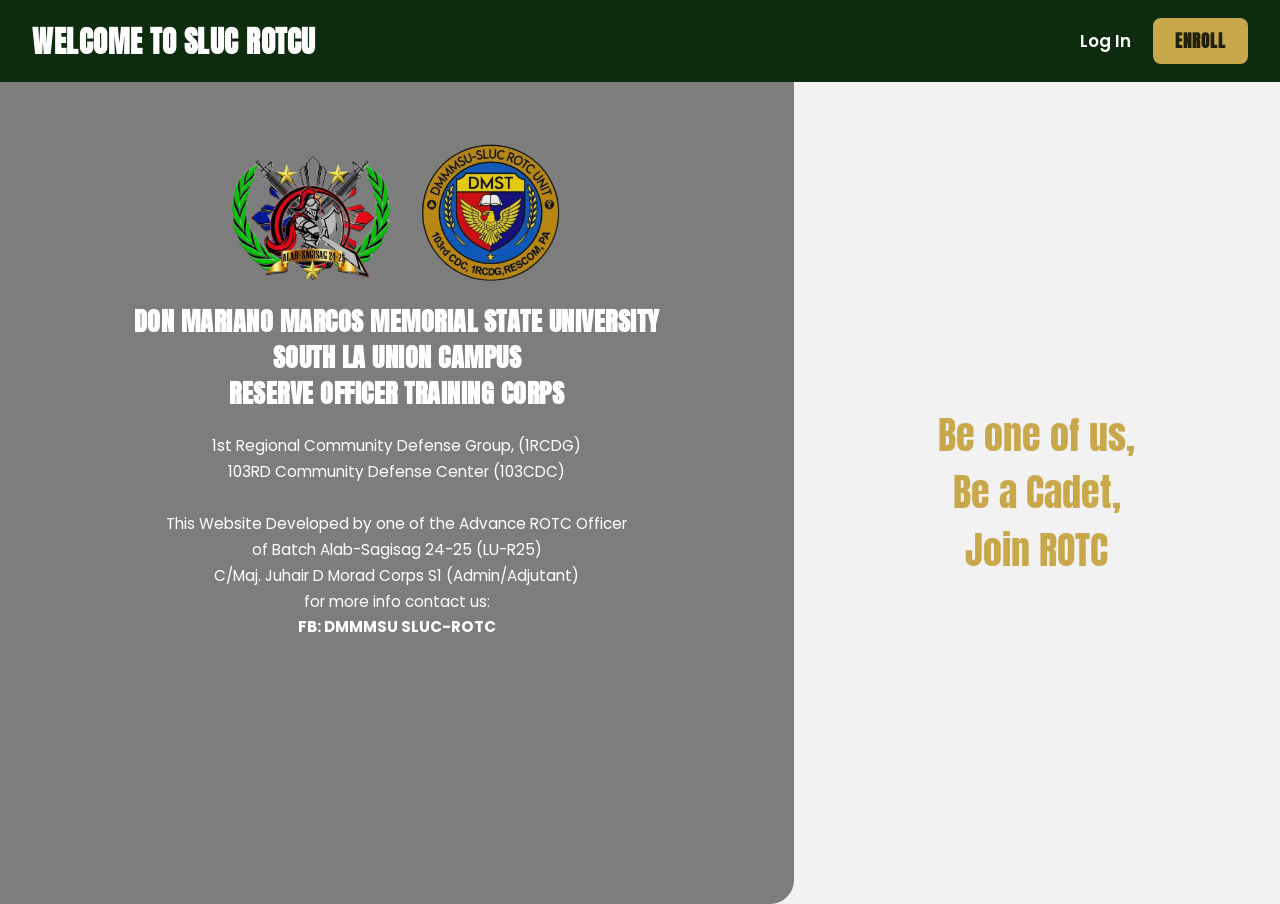
==== index.html @ 0e20f4de "Initial ROTC unit website" ====
<!DOCTYPE html>
<html lang="en">
<head>
<meta charset="UTF-8">
<meta name="viewport" content="width=device-width, initial-scale=1.0">
<title>DMMMSU SLUC ROTC Unit</title>
<link rel="icon" href="assets/img/dmst-seal.png">
<link rel="stylesheet" href="assets/css/style.css">
</head>
<body>

<header class="topbar">
  <h1>WELCOME TO SLUC ROTCU</h1>
  <div class="topbar-actions">
    <a href="login.html">Log In</a>
    <a href="enroll.html" class="btn-enroll">ENROLL</a>
  </div>
</header>

<section class="hero">
  <div class="hero-panel">
    <div class="hero-logos">
      <img src="assets/img/alab-sagisag.png" alt="ALAB-SAGISAG 24-25 logo">
      <img src="assets/img/dmst-seal.png" alt="DMMMSU-SLUC ROTC Unit seal">
    </div>
    <h2>DON MARIANO MARCOS MEMORIAL STATE UNIVERSITY<br>
        SOUTH LA UNION CAMPUS<br>
        RESERVE OFFICER TRAINING CORPS</h2>
    <div class="sub">
      1st Regional Community Defense Group, (1RCDG)<br>
      103RD Community Defense Center (103CDC)
      <br><br>
      This Website Developed by one of the Advance ROTC Officer<br>
      of Batch Alab-Sagisag 24-25 (LU-R25)<br>
      C/Maj. Juhair D Morad Corps S1 (Admin/Adjutant)<br>
      for more info contact us:<br>
      <strong>FB: DMMMSU SLUC-ROTC</strong>
    </div>
  </div>
  <div class="hero-side">
    <div class="tagline">Be one of us,<br>Be a Cadet,<br>Join ROTC</div>
  </div>
</section>

</body>
</html>
---- assets/css/style.css ----
/* =========================================================
   DMMMSU SLUC ROTC UNIT — shared stylesheet
   ========================================================= */
@import url('https://fonts.googleapis.com/css2?family=Anton&family=Poppins:wght@400;500;600;700&display=swap');

:root{
  --dark-green:#0d2b0d;
  --gray:#7d7d7d;
  --gray-dark:#5c5c5c;
  --gold:#c9a84c;
  --gold-dark:#a88c33;
  --navy:#1f3a93;
  --navy-dark:#162a6e;
  --red:#c0392b;
  --green-ok:#1e6b2e;
  --light-bg:#f2f2f2;
  --card-bg:#d9d9d9;
  --text-dark:#1a1a1a;
  --radius:10px;
}

*{box-sizing:border-box;margin:0;padding:0;}

body{
  font-family:'Poppins',sans-serif;
  color:var(--text-dark);
  background:var(--light-bg);
}

h1,h2,h3,.display{
  font-family:'Anton',sans-serif;
  letter-spacing:.5px;
  text-transform:uppercase;
}

a{text-decoration:none;color:inherit;}
button{font-family:inherit;cursor:pointer;border:none;}
input,select,textarea{font-family:inherit;}

/* ---------- Top header (public pages) ---------- */
.topbar{
  background:var(--dark-green);
  color:#fff;
  display:flex;
  align-items:center;
  justify-content:space-between;
  padding:18px 32px;
}
.topbar h1{font-size:1.8rem;}
.topbar-actions{display:flex;align-items:center;gap:22px;}
.topbar-actions a{font-weight:600;font-size:1.05rem;}
.btn-enroll{
  background:var(--gold);
  color:#20200b;
  font-weight:700;
  padding:10px 22px;
  border-radius:8px;
  font-family:'Anton',sans-serif;
  letter-spacing:1px;
}
.btn-enroll:hover{background:var(--gold-dark);}

/* ---------- Landing / hero ---------- */
.hero{
  display:flex;
  min-height:calc(100vh - 78px);
}
.hero-panel{
  flex:1;
  background:var(--gray);
  color:#fff;
  border-radius:0 0 24px 0;
  padding:56px 48px;
  display:flex;
  flex-direction:column;
  align-items:center;
  text-align:center;
  gap:8px;
}
.hero-logos{display:flex;gap:24px;align-items:center;margin-bottom:8px;}
.hero-logos img{height:150px;width:auto;}
.hero-panel h2{font-size:1.6rem;line-height:1.4;}
.hero-panel .sub{margin-top:14px;font-size:.95rem;line-height:1.7;}
.hero-side{
  flex:0 0 38%;
  display:flex;
  align-items:center;
  justify-content:center;
  padding:32px;
}
.hero-side .tagline{
  color:var(--gold);
  font-family:'Anton',sans-serif;
  font-size:2.4rem;
  text-align:center;
  line-height:1.5;
}

/* ---------- Auth pages (login / enroll) ---------- */
.auth-page{
  min-height:100vh;
  background:var(--dark-green) center/cover no-repeat;
  display:flex;
  flex-direction:column;
  align-items:center;
  padding:40px 16px 60px;
  position:relative;
}
.auth-page .seal{height:190px;margin-bottom:-10px;position:relative;z-index:2;}
.auth-card{
  background:rgba(0,0,0,.55);
  border-radius:var(--radius);
  padding:36px 40px;
  width:100%;
  max-width:560px;
  position:relative;
  z-index:2;
  color:#fff;
}
.auth-card .card-title{
  background:#000;
  display:inline-block;
  padding:10px 24px;
  border-radius:8px;
  text-align:center;
  font-family:'Anton',sans-serif;
  margin:-70px auto 26px;
  display:block;
  width:max-content;
}
.form-row{
  display:flex;
  align-items:center;
  gap:14px;
  margin-bottom:16px;
}
.form-row label{width:150px;flex:0 0 150px;font-weight:600;}
.form-row input, .form-row select{
  flex:1;
  padding:10px 12px;
  border-radius:6px;
  border:none;
  background:#8a8a8a;
  color:#fff;
}
.form-row input::placeholder{color:#eee;}
.auth-actions{
  display:flex;
  justify-content:center;
  gap:18px;
  margin-top:22px;
}
.btn{
  padding:12px 30px;
  border-radius:8px;
  font-weight:700;
  font-family:'Anton',sans-serif;
  letter-spacing:1px;
}
.btn-primary{background:var(--navy);color:#fff;}
.btn-primary:hover{background:var(--navy-dark);}
.btn-gold{background:var(--gold);color:#20200b;}
.btn-gold:hover{background:var(--gold-dark);}
.btn-text{background:transparent;color:#fff;font-size:1.1rem;}
.notice-box{
  position:fixed;
  right:26px;
  bottom:26px;
  background:#000;
  color:#fff;
  padding:20px 24px;
  border-radius:var(--radius);
  max-width:260px;
  text-align:center;
}
.form-msg{min-height:22px;text-align:center;font-weight:600;margin-top:10px;}
.form-msg.error{color:#ff8b7d;}
.form-msg.ok{color:#8bffa1;}

/* ---------- Dashboard layout (student & admin) ---------- */
.dash{
  display:flex;
  min-height:100vh;
}
.dash-main{flex:1;display:flex;flex-direction:column;}
.dash-header{
  background:var(--dark-green);
  color:#fff;
  display:flex;
  align-items:center;
  gap:18px;
  padding:14px 32px;
}
.dash-header img{height:64px;}
.dash-header h1{font-size:1.6rem;}
.sidebar{
  width:280px;
  background:var(--gray);
  display:flex;
  flex-direction:column;
  justify-content:space-between;
}
.sidebar nav{display:flex;flex-direction:column;}
.sidebar a{
  display:flex;
  align-items:center;
  gap:16px;
  padding:20px 22px;
  color:#000;
  font-family:'Anton',sans-serif;
  font-size:1.2rem;
  border-bottom:1px solid rgba(0,0,0,.08);
}
.sidebar a .icon{
  width:42px;height:42px;border-radius:50%;
  background:#fff;
  display:flex;align-items:center;justify-content:center;
  font-size:1.3rem;
}
.sidebar a.active{background:var(--gold);}
.sidebar-footer{
  text-align:center;
  padding:18px;
  border-top:2px solid #000;
  font-size:.85rem;
}
.content{padding:32px 40px;flex:1;}
.content h2.page-title{font-size:2.2rem;margin-bottom:18px;}
.panel{
  background:var(--card-bg);
  border-radius:var(--radius);
  padding:24px;
  margin-bottom:26px;
}
.panel h3{color:var(--gold-dark);margin-bottom:16px;font-size:1.3rem;}
.panel.on-white{background:#e2e2e2;}

/* Buttons for dashboard */
.btn-view{background:var(--navy);color:#fff;padding:8px 18px;border-radius:6px;font-weight:600;}
.btn-approve{background:var(--navy);color:#fff;padding:6px 16px;border-radius:6px;font-weight:700;}
.btn-decline{background:var(--green-ok);color:#fff;padding:6px 16px;border-radius:6px;font-weight:700;}
.btn-delete{background:var(--red);color:#fff;padding:6px 16px;border-radius:6px;font-weight:700;}
.btn-discard{background:transparent;border:2px solid var(--red);color:var(--red);padding:8px 20px;border-radius:6px;font-weight:700;}
.btn-save{background:var(--navy);color:#fff;padding:8px 20px;border-radius:6px;font-weight:700;}

/* table */
table{width:100%;border-collapse:collapse;}
thead th{
  background:#000;color:#fff;padding:8px 12px;text-align:left;
  border-radius:6px;font-size:.85rem;
}
tbody td{padding:10px 12px;border-bottom:1px solid #bbb;font-size:.9rem;background:#e9e9e9;}
tbody tr:hover td{background:#fff;}
.table-scroll{overflow-x:auto;}
.table-actions{display:flex;gap:10px;justify-content:flex-end;margin:10px 0;}

/* Profile page */
.profile-grid{display:flex;gap:28px;flex-wrap:wrap;}
.profile-photo-card{
  background:var(--card-bg);border-radius:var(--radius);padding:22px;
  width:300px;text-align:center;
}
.avatar{
  width:180px;height:180px;border-radius:50%;background:#000;
  display:flex;align-items:center;justify-content:center;margin:0 auto 16px;
  overflow:hidden;
}
.avatar img{width:100%;height:100%;object-fit:cover;}
.avatar svg{width:60%;height:60%;fill:#fff;}
.grade-card{background:var(--gray);border-radius:var(--radius);padding:18px;margin-top:18px;width:300px;}
.grade-card h4{color:var(--green-ok);font-family:'Anton',sans-serif;font-size:1.4rem;margin-bottom:10px;}
.grade-row{display:flex;justify-content:space-between;align-items:center;margin-bottom:10px;}
.grade-pill{background:#3a3a3a;color:#fff;padding:4px 22px;border-radius:14px;}
.detail-card{background:var(--card-bg);border-radius:var(--radius);padding:24px;flex:1;min-width:340px;}
.detail-row{display:flex;align-items:center;gap:10px;margin-bottom:14px;}
.detail-row label{width:120px;font-weight:700;}
.detail-row span, .detail-row input{
  flex:1;background:#a6a6a6;border-radius:6px;padding:8px 12px;color:#fff;border:none;
}
.detail-row input:disabled{opacity:.85;}

/* Attendance */
.qr-box{display:flex;flex-direction:column;gap:12px;align-items:flex-start;}
.qr-result{display:flex;flex-wrap:wrap;gap:24px;align-items:flex-start;margin-top:16px;}
#qr-reader{width:320px;max-width:100%;}
.cam-btn{
  background:var(--navy);color:#fff;padding:14px 26px;border-radius:10px;
  font-weight:700;font-size:1.05rem;width:280px;text-align:center;
}
.cam-btn:hover{background:var(--navy-dark);}

/* Announcement */
.announcement-box{
  background:var(--card-bg);border-radius:var(--radius);padding:20px;min-height:320px;
}
.announcement-box h3{
  color:var(--gold-dark);font-size:2rem;margin-bottom:14px;
}
.announcement-item{background:#fff;border-radius:8px;padding:14px 18px;margin-bottom:12px;}
.announcement-item .meta{font-size:.75rem;color:#666;margin-bottom:4px;}

/* misc */
.hidden{display:none !important;}
.small-note{font-size:.8rem;color:#444;}
.flex-between{display:flex;justify-content:space-between;align-items:center;}
.loading{opacity:.6;pointer-events:none;}

@media(max-width:900px){
  .hero{flex-direction:column;}
  .dash{flex-direction:column;}
  .sidebar{width:100%;flex-direction:row;overflow-x:auto;}
  .sidebar nav{flex-direction:row;}
  .sidebar-footer{display:none;}
  .form-row{flex-direction:column;align-items:flex-start;}
  .form-row label{width:auto;}
}
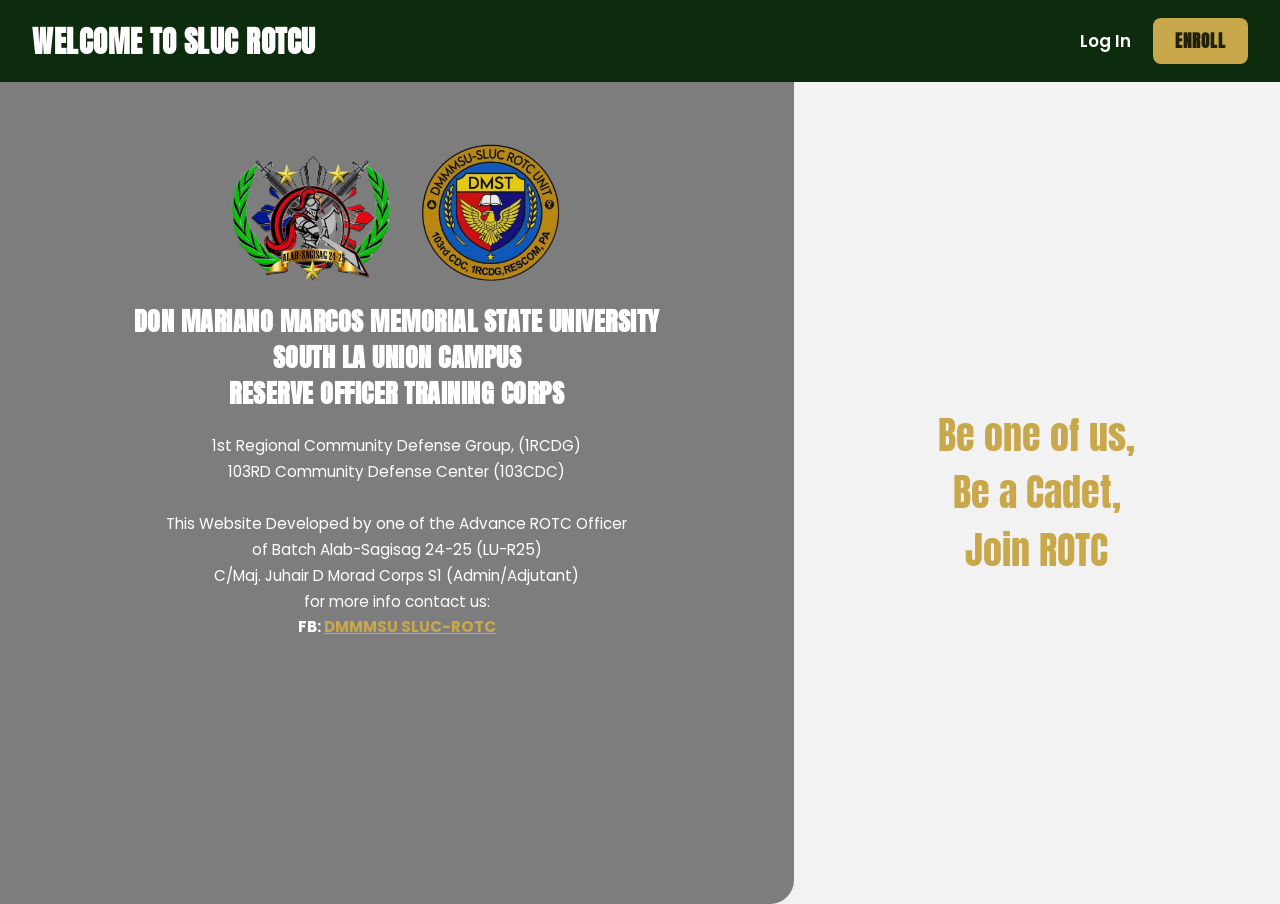
==== commit c61748b9: "Update index.html" ====
--- a/index.html
+++ b/index.html
@@ -34,7 +34,7 @@
       of Batch Alab-Sagisag 24-25 (LU-R25)<br>
       C/Maj. Juhair D Morad Corps S1 (Admin/Adjutant)<br>
       for more info contact us:<br>
-      <strong>FB: DMMMSU SLUC-ROTC</strong>
+      <strong>FB: <a href="https://www.facebook.com/profile.php?id=100076255934388" target="_blank" rel="noopener" style="color:var(--gold);text-decoration:underline;">DMMMSU SLUC-ROTC</a></strong>
     </div>
   </div>
   <div class="hero-side">
--- a/assets/css/style.css
+++ b/assets/css/style.css
@@ -224,6 +224,18 @@
   border-top:2px solid #000;
   font-size:.85rem;
 }
+.btn-logout{
+  display:inline-block;
+  margin-top:10px;
+  background:var(--red);
+  color:#fff;
+  padding:8px 22px;
+  border-radius:6px;
+  font-weight:700;
+  font-family:'Anton',sans-serif;
+  letter-spacing:1px;
+}
+.btn-logout:hover{opacity:.85;}
 .content{padding:32px 40px;flex:1;}
 .content h2.page-title{font-size:2.2rem;margin-bottom:18px;}
 .panel{
@@ -237,9 +249,20 @@
 
 /* Buttons for dashboard */
 .btn-view{background:var(--navy);color:#fff;padding:8px 18px;border-radius:6px;font-weight:600;}
-.btn-approve{background:var(--navy);color:#fff;padding:6px 16px;border-radius:6px;font-weight:700;}
-.btn-decline{background:var(--green-ok);color:#fff;padding:6px 16px;border-radius:6px;font-weight:700;}
+.btn-approve{background:var(--navy);color:#fff;padding:6px 16px;border-radius:6px;font-weight:700;opacity:.55;}
+.btn-decline{background:var(--green-ok);color:#fff;padding:6px 16px;border-radius:6px;font-weight:700;opacity:.55;}
+.btn-approve.is-active,.btn-decline.is-active{
+  opacity:1;
+  box-shadow:0 0 0 3px rgba(0,0,0,.25) inset, 0 0 0 2px #fff;
+}
 .btn-delete{background:var(--red);color:#fff;padding:6px 16px;border-radius:6px;font-weight:700;}
+.status-badge{
+  display:inline-block;padding:4px 12px;border-radius:12px;font-weight:700;font-size:.8rem;
+  color:#fff;background:#888;
+}
+.status-badge.status-approved{background:var(--green-ok);}
+.status-badge.status-declined{background:var(--red);}
+.status-badge.status-pending{background:var(--gold-dark);color:#20200b;}
 .btn-discard{background:transparent;border:2px solid var(--red);color:var(--red);padding:8px 20px;border-radius:6px;font-weight:700;}
 .btn-save{background:var(--navy);color:#fff;padding:8px 20px;border-radius:6px;font-weight:700;}
 
